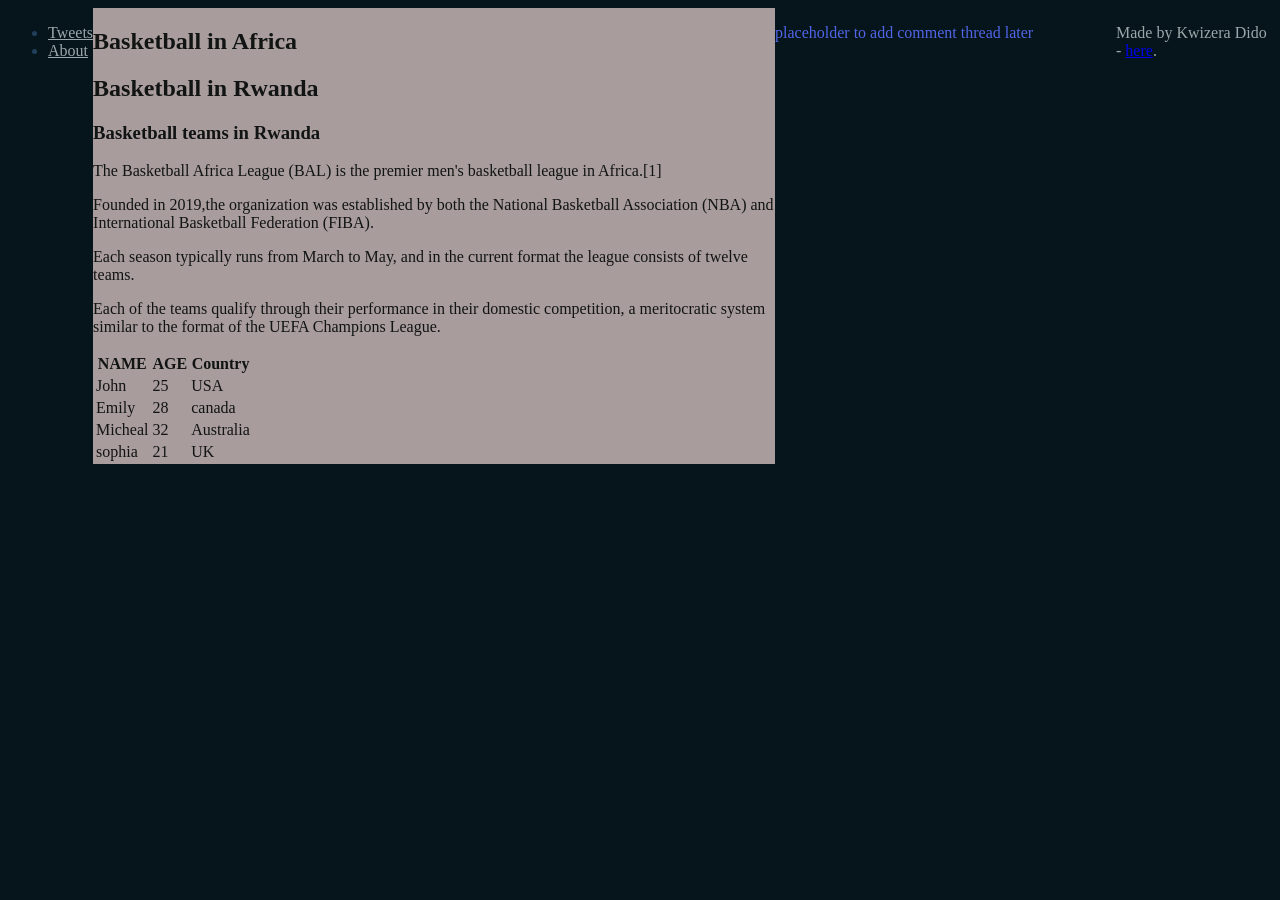
==== index.html @ ab44f449 "structuring html sections" ====
<!DOCTYPE html>
<html lang="en">
<head>
    <meta charset="UTF-8">
    <meta name="viewport" content="width=device-width, initial-scale=1.0">
    <title>Home</title>
<link href="styles.css" rel="stylesheet">
</head>
<body class="works_on_smartphone">
    
     <header>
        
     <ul>
        <li><a href="tweets.html">Tweets</a></li>
        <li><a href="#about">About</a>
        </li>
     </ul>
     </header>
     <main>
        <article>
            <h1>Basketball in Africa</h1>
            <h2>Basketball in Rwanda</h2>
            <h3>Basketball teams in Rwanda</h3>
       
       
           <p>The Basketball Africa League (BAL) is the premier men's basketball league in Africa.[1] </p>
           <p>Founded in 2019,the organization was established by both the National Basketball Association (NBA) and
                International Basketball Federation (FIBA).</p>
           <p>Each season typically runs from March to May, and in the current format the league consists of twelve teams.</p>
           <p>Each of the teams qualify through their performance in their domestic competition,
                a meritocratic system similar to the format of the UEFA Champions League.</p>
        
        <!-- a container for the table of learners.-->
         <table >
            <thead>
                <tr>
                    <th>NAME</th>
                     <TH>AGE</TH>
                     <TH>Country</TH>
                </tr> 
            </thead>
            <tbody>
                <TR>
                    <TD>John</TD>
                    <td>25</td>
                    <td>USA</td>
                </TR>
                <TR>
                    <TD>Emily</TD>
                    <td>28</td>
                    <td>canada</td>
                </TR>
                <TR>
                    <TD>Micheal</TD>
                    <td>32</td>
                    <td>Australia</td>
                </TR>
                <TR>
                    <TD>sophia</TD>
                    <td>21</td>
                    <td>UK</td>
                </TR>
            </tbody>
        
            
         </table>
        </article>
        <aside>
            <p>placeholder to add comment thread later</p>
        </aside>
     </main>
     

         <footer>
            <p> Made by Kwizera Dido - <a href="https://www.linkedin.com/in/kwizera-dieudonne-9114b230a/" target="_blank">here</a>.</p>
         </footer>


</body>
</html>
---- styles.css ----
body{
    background-color: #06141b;
    display: flex;
    color: rgb(32, 64, 92);
}
main{
    color:  #9ba8ab;
    display: flex;
    flex-direction: row;
    flex: auto;
}
article{
    background-color:rgb(168, 156, 156);
    color: rgb(18, 20, 20);
    flex: 2;
    overflow-y: auto;
}
aside{
    color: rgb(80, 102, 231);
    flex: 1;
    overflow-y: auto;
}
header a{
color: #9ba8ab;
}
footer{
    color:  #9ba8ab;
}
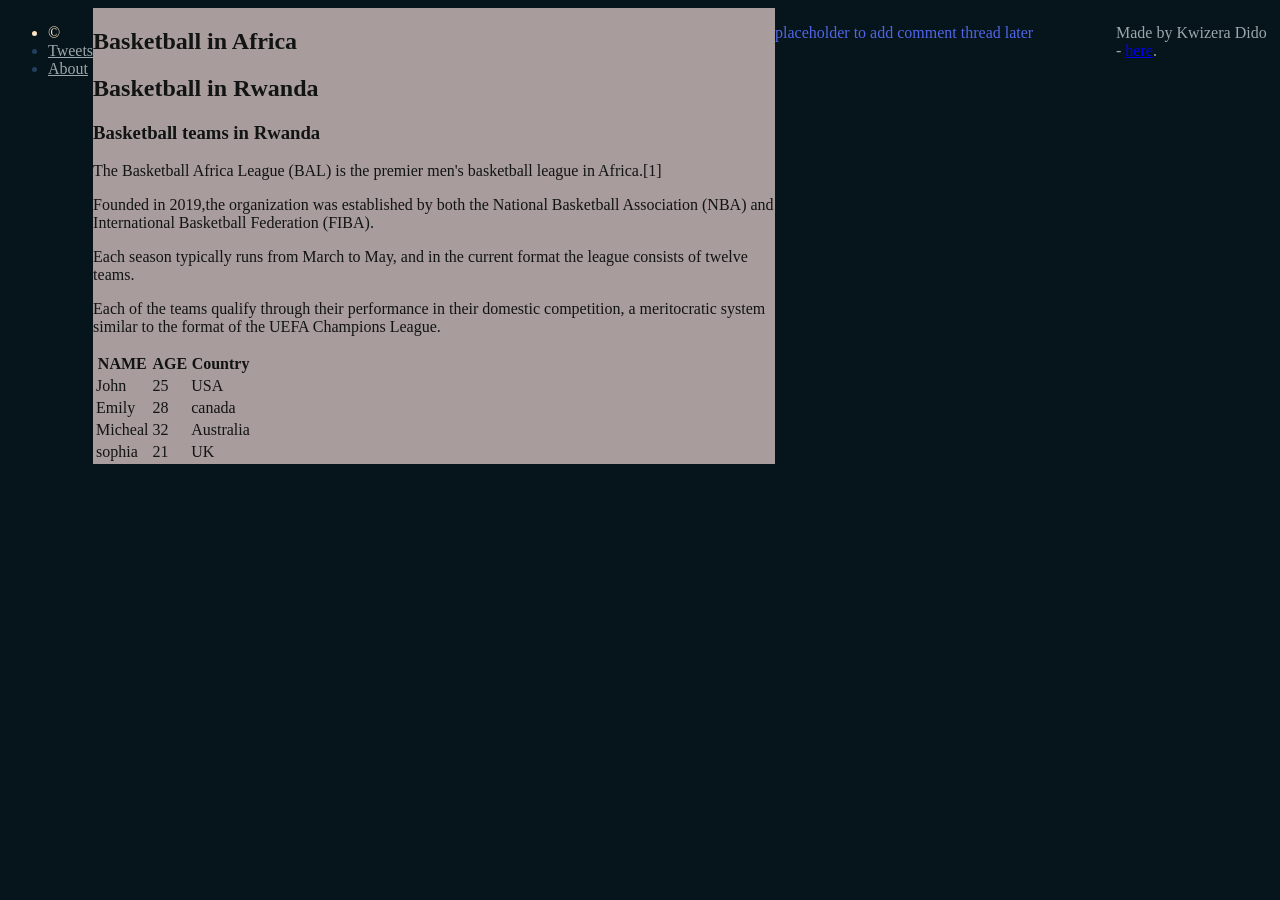
==== commit 8956ce06: "structuring html sections" ====
--- a/index.html
+++ b/index.html
@@ -11,6 +11,7 @@
      <header>
         
      <ul>
+        <li class="logo">&copy;</li>
         <li><a href="tweets.html">Tweets</a></li>
         <li><a href="#about">About</a>
         </li>
--- a/styles.css
+++ b/styles.css
@@ -25,4 +25,7 @@
 }
 footer{
     color:  #9ba8ab;
+}
+.logo{
+    color: bisque;
 }
